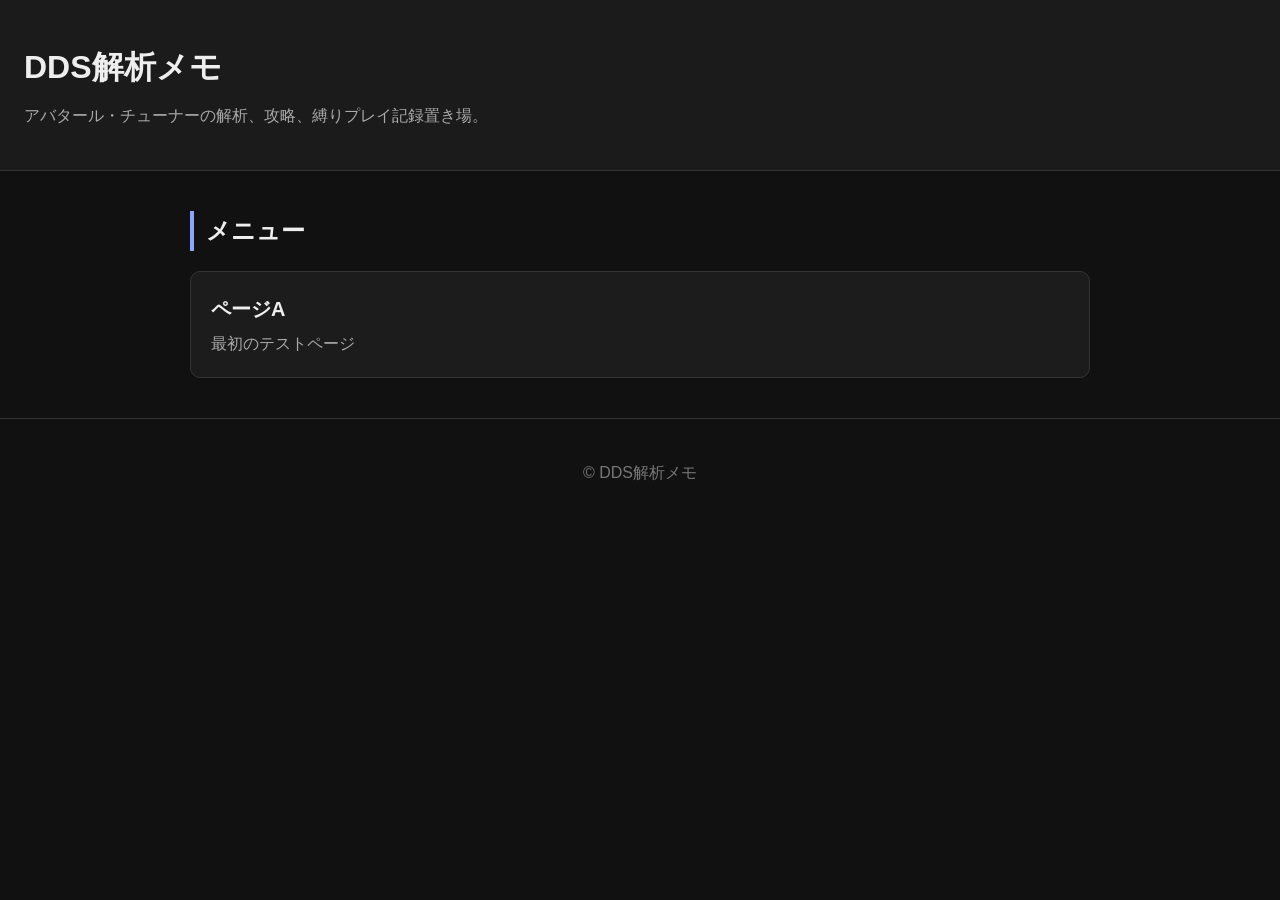
==== index.html @ d3f1d58f "index、page-a、styleをコミット" ====
<!DOCTYPE html>
<html lang="ja">
<head>
  <meta charset="UTF-8">
  <meta name="viewport" content="width=device-width, initial-scale=1.0">
  <title>DDS解析メモ</title>
  <link rel="stylesheet" href="css/style.css">
</head>
<body>
  <header class="site-header">
    <h1>DDS解析メモ</h1>
    <p>アバタール・チューナーの解析、攻略、縛りプレイ記録置き場。</p>
  </header>

  <main class="site-main">
    <section class="menu-section">
      <h2>メニュー</h2>

      <nav class="menu-list">
        <a href="page-a.html" class="menu-card">
          <span class="menu-title">ページA</span>
          <span class="menu-description">最初のテストページ</span>
        </a>
      </nav>
    </section>
  </main>

  <footer class="site-footer">
    <p>&copy; DDS解析メモ</p>
  </footer>
</body>
</html>
---- css/style.css ----
body {
  margin: 0;
  font-family: "Yu Gothic", "Meiryo", sans-serif;
  background: #111;
  color: #eee;
  line-height: 1.7;
}

.site-header {
  padding: 40px 24px;
  background: #1b1b1b;
  border-bottom: 1px solid #333;
}

.site-header h1 {
  margin: 0 0 8px;
  font-size: 32px;
}

.site-header p {
  margin: 0;
  color: #aaa;
}

.site-main {
  max-width: 900px;
  margin: 0 auto;
  padding: 40px 24px;
}

.menu-section h2,
.content-section h2 {
  margin-top: 0;
  border-left: 4px solid #8aa4ff;
  padding-left: 12px;
}

.menu-list {
  display: grid;
  gap: 16px;
}

.menu-card {
  display: block;
  padding: 20px;
  background: #1c1c1c;
  border: 1px solid #333;
  border-radius: 10px;
  color: #eee;
  text-decoration: none;
  transition: transform 0.15s ease, border-color 0.15s ease;
}

.menu-card:hover {
  transform: translateY(-2px);
  border-color: #8aa4ff;
}

.menu-title {
  display: block;
  font-size: 20px;
  font-weight: bold;
}

.menu-description {
  display: block;
  margin-top: 4px;
  color: #aaa;
}

.back-link {
  color: #8aa4ff;
}

.site-footer {
  padding: 24px;
  color: #777;
  text-align: center;
  border-top: 1px solid #333;
}
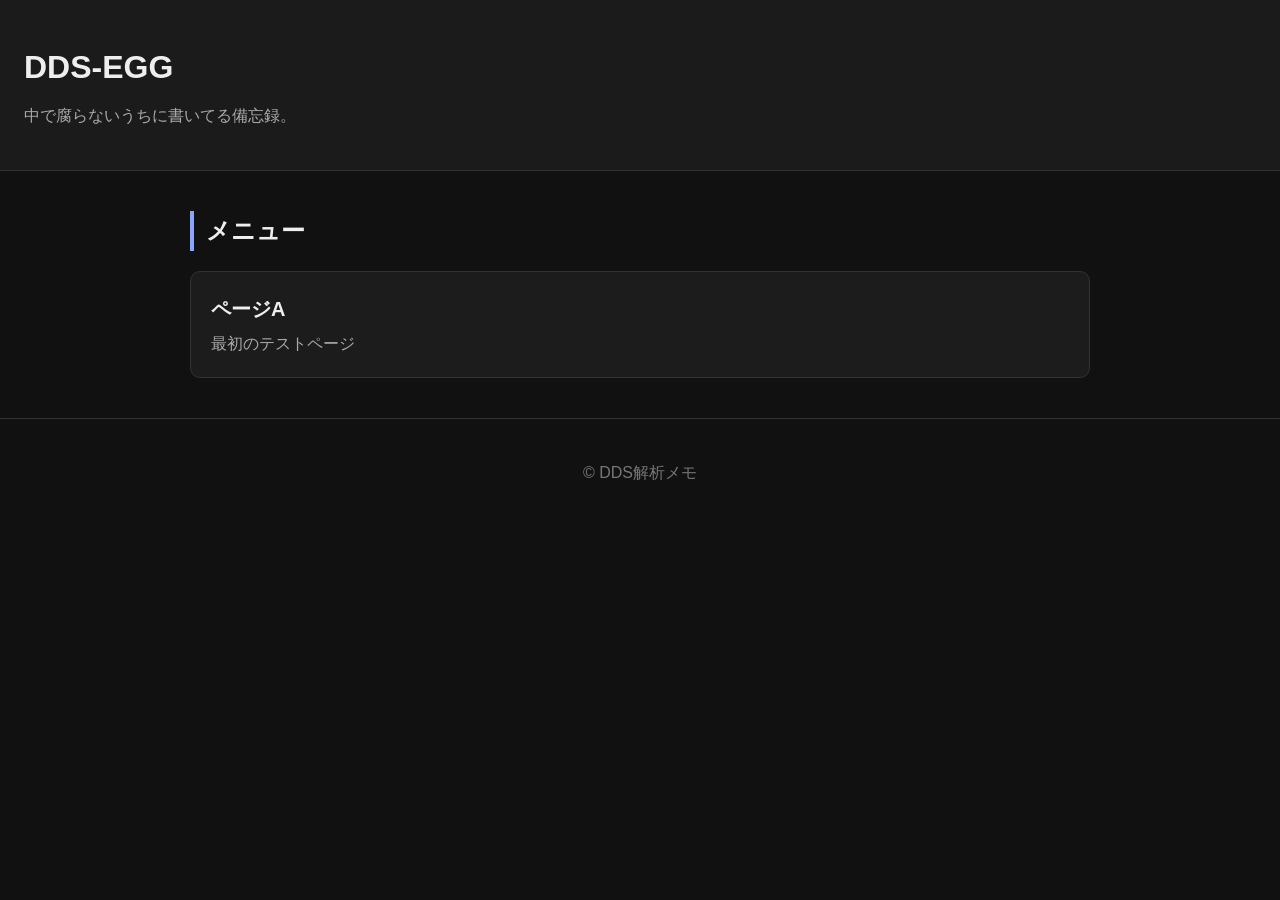
==== commit 2c5bd46d: "Update index.html" ====
--- a/index.html
+++ b/index.html
@@ -3,13 +3,13 @@
 <head>
   <meta charset="UTF-8">
   <meta name="viewport" content="width=device-width, initial-scale=1.0">
-  <title>DDS解析メモ</title>
+  <title>DDS-EGG</title>
   <link rel="stylesheet" href="css/style.css">
 </head>
 <body>
   <header class="site-header">
-    <h1>DDS解析メモ</h1>
-    <p>アバタール・チューナーの解析、攻略、縛りプレイ記録置き場。</p>
+    <h1>DDS-EGG</h1>
+    <p>中で腐らないうちに書いてる備忘録。</p>
   </header>
 
   <main class="site-main">
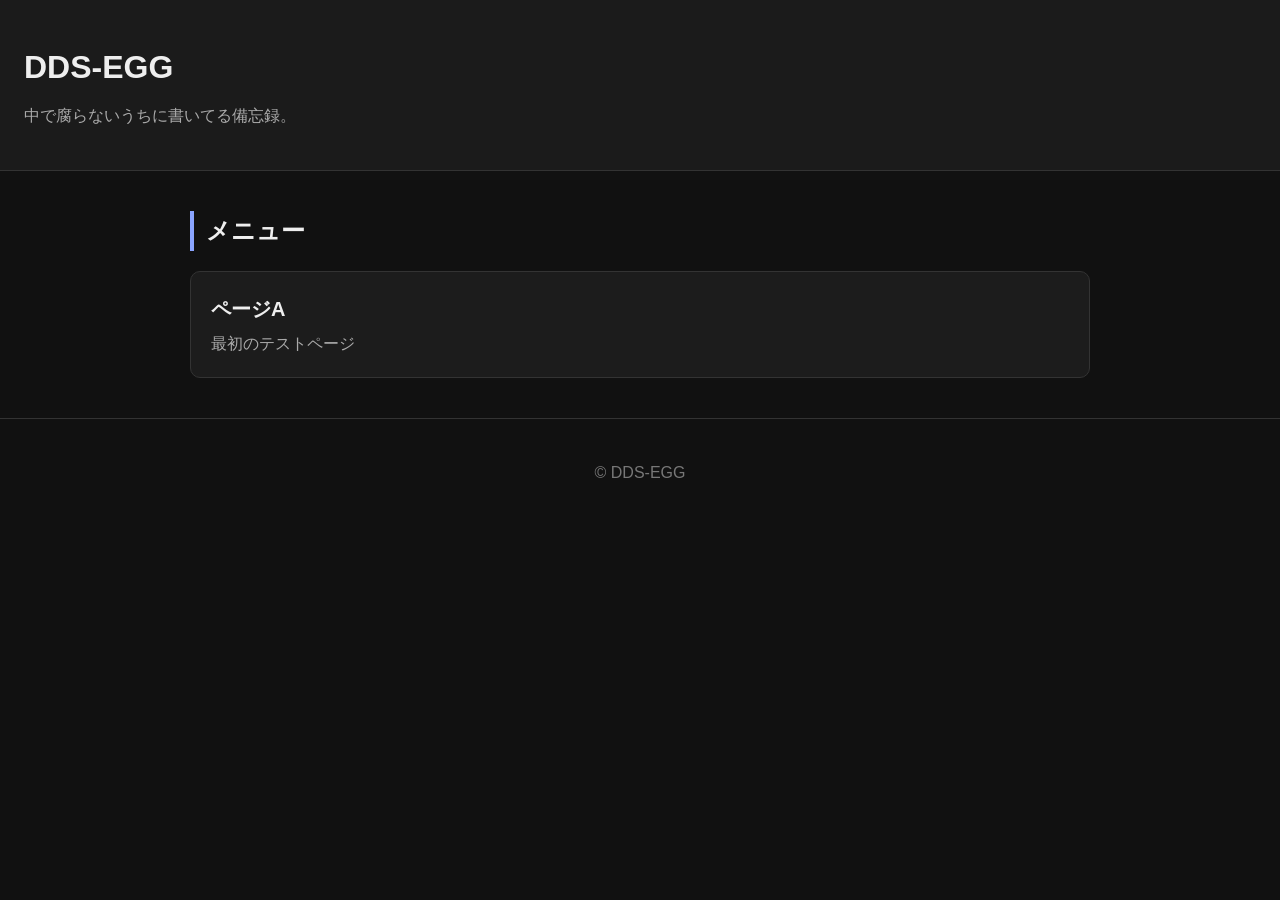
==== commit fb36f289: "partを分けた" ====
--- a/index.html
+++ b/index.html
@@ -25,8 +25,7 @@
     </section>
   </main>
 
-  <footer class="site-footer">
-    <p>&copy; DDS解析メモ</p>
-  </footer>
+  <div data-include="parts/footer.html"></div>
+  <script src="js/include.js"></script>
 </body>
 </html>
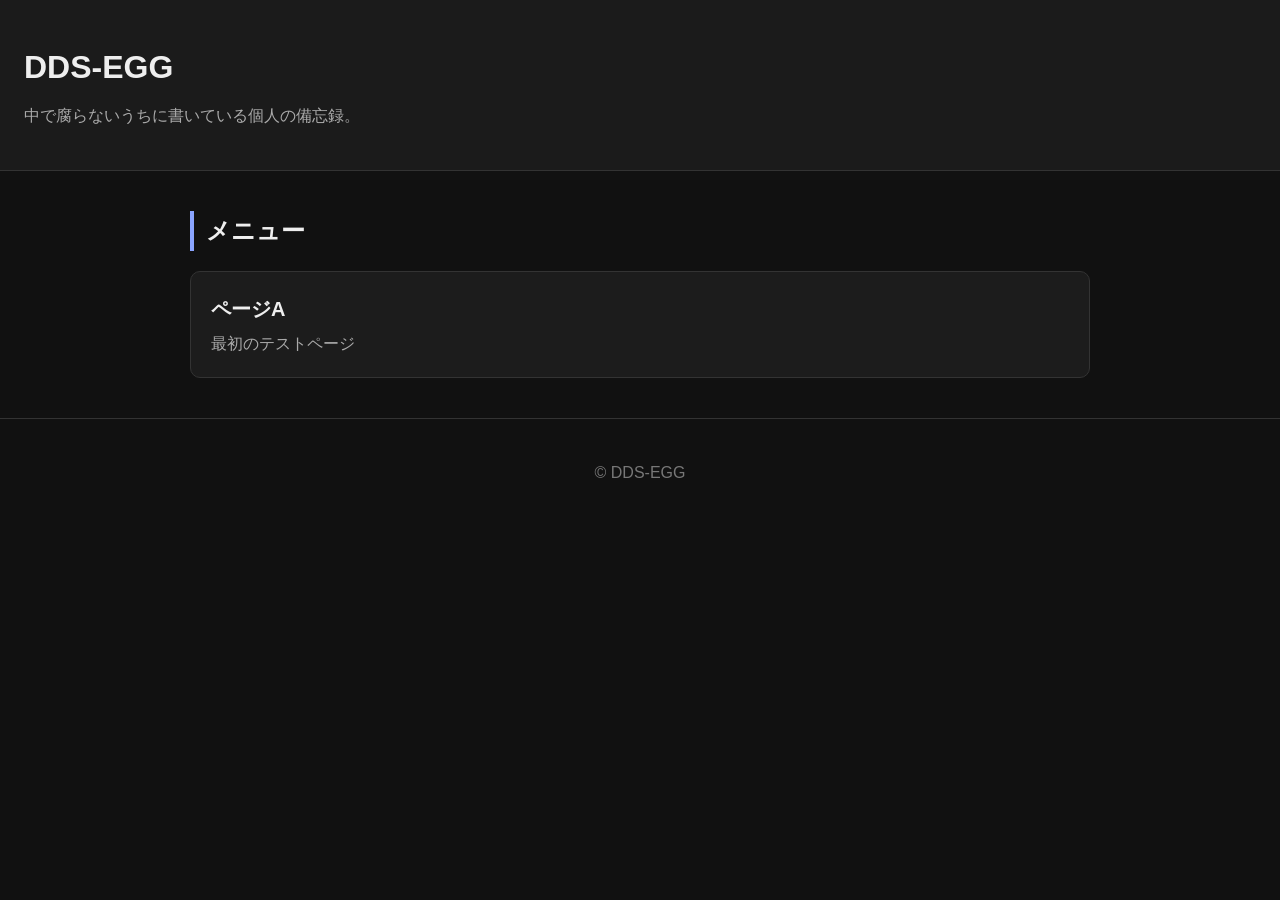
==== commit 5e044c19: "Update index.html" ====
--- a/index.html
+++ b/index.html
@@ -9,7 +9,7 @@
 <body>
   <header class="site-header">
     <h1>DDS-EGG</h1>
-    <p>中で腐らないうちに書いてる備忘録。</p>
+    <p>中で腐らないうちに書いている個人の備忘録。</p>
   </header>
 
   <main class="site-main">
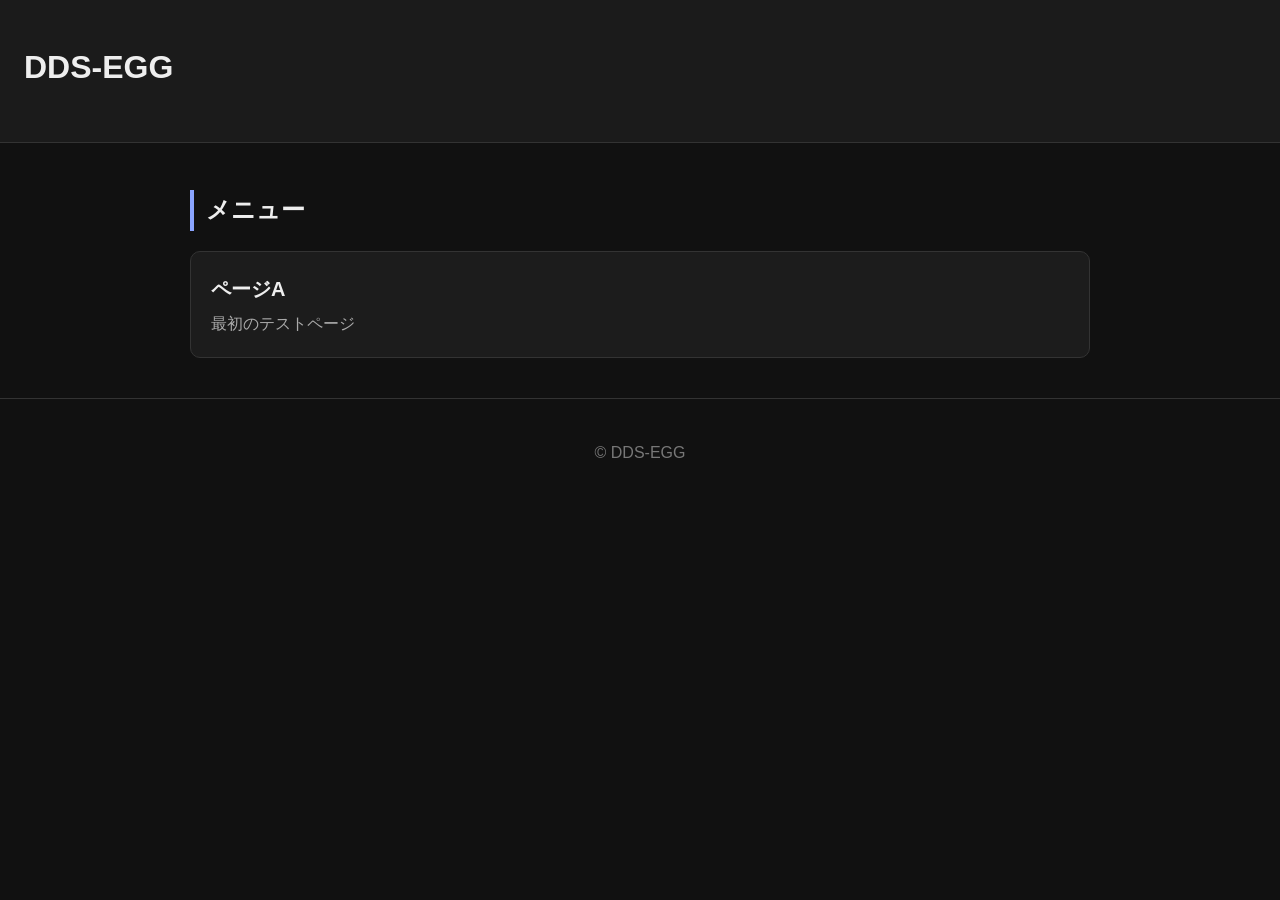
==== commit b6b5e8b0: "ヘッダーとフッターの読み込みを変えた" ====
--- a/index.html
+++ b/index.html
@@ -6,11 +6,8 @@
   <title>DDS-EGG</title>
   <link rel="stylesheet" href="css/style.css">
 </head>
-<body>
-  <header class="site-header">
-    <h1>DDS-EGG</h1>
-    <p>中で腐らないうちに書いている個人の備忘録。</p>
-  </header>
+<body data-page-description="中で腐らないうちに書いている個人の備忘録。">
+  <div class="include-header" data-include="parts/header.html"></div>
 
   <main class="site-main">
     <section class="menu-section">
@@ -25,7 +22,8 @@
     </section>
   </main>
 
-  <div data-include="parts/footer.html"></div>
+  <div class="include-footer" data-include="parts/footer.html"></div>
+  
   <script src="js/include.js"></script>
 </body>
 </html>
--- a/css/style.css
+++ b/css/style.css
@@ -26,6 +26,15 @@
   max-width: 900px;
   margin: 0 auto;
   padding: 40px 24px;
+}
+
+.site-title-link {
+  color: #eee;
+  text-decoration: none;
+}
+
+.site-title-link:hover {
+  color: #8aa4ff;
 }
 
 .menu-section h2,
@@ -77,4 +86,12 @@
   color: #777;
   text-align: center;
   border-top: 1px solid #333;
+}
+
+.include-header {
+  min-height: 150px;
+}
+
+.include-footer {
+  min-height: 80px;
 }
